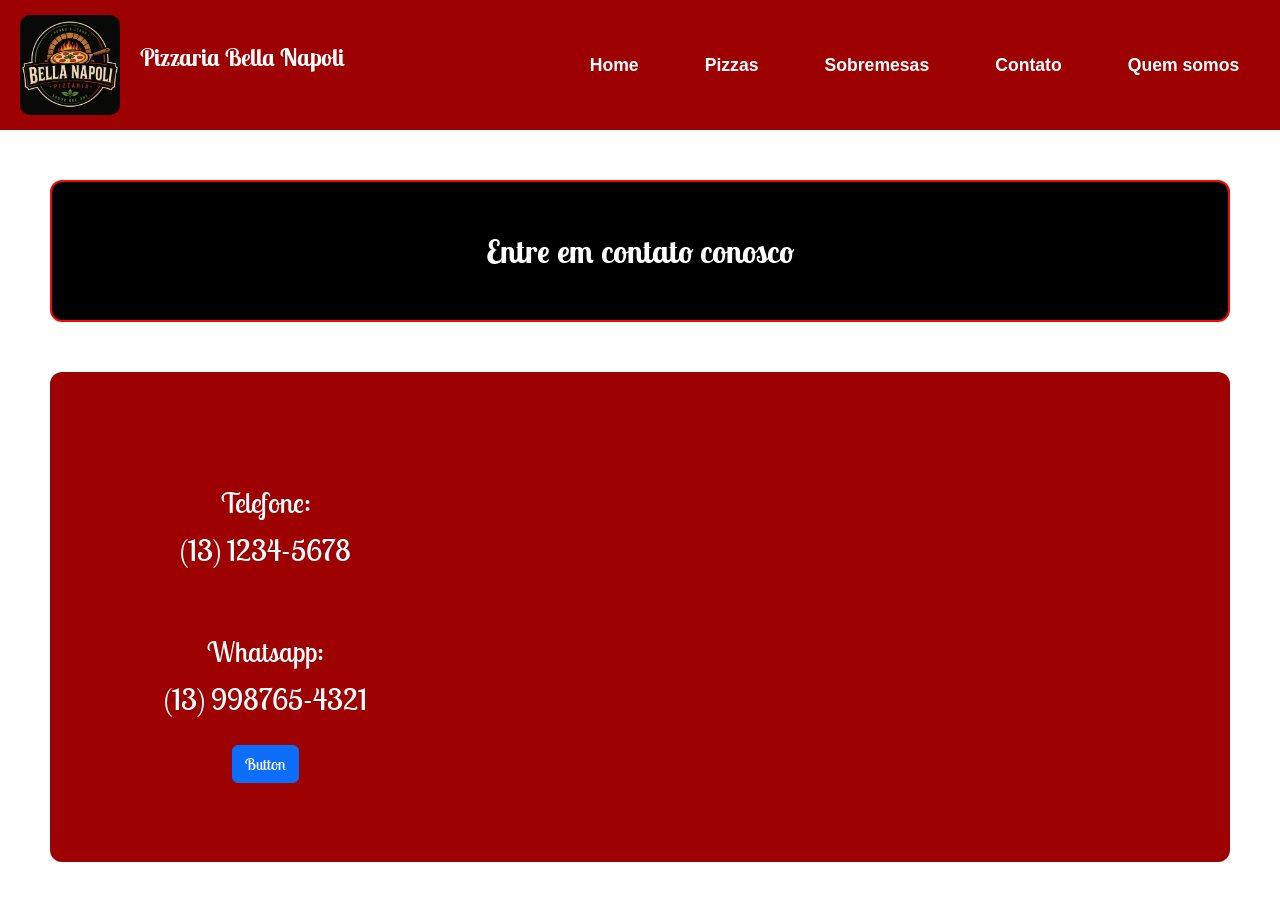
==== contato.html @ 444d9a9f "Adicionando e estilizando outras páginas do projeto" ====
<!DOCTYPE html>
<html lang="pt-br">

<head>
    <meta charset="UTF-8">
    <meta name="viewport" content="width=device-width, initial-scale=1.0">
    <title>Contato</title>
    <link href="https://cdn.jsdelivr.net/npm/bootstrap@5.3.8/dist/css/bootstrap.min.css" rel="stylesheet">
    <link rel="preconnect" href="https://fonts.googleapis.com">
    <link rel="preconnect" href="https://fonts.gstatic.com" crossorigin>
    <link href="https://fonts.googleapis.com/css2?family=Lobster+Two:ital,wght@0,400;0,700;1,400;1,700&display=swap"
        rel="stylesheet">
    <link rel="stylesheet" href="style.css">
</head>

<body>

    <nav>
        <div class="logo">
            <img src="./imagens/Logo.png" alt="Logo da pizzaria">
            <p>Pizzaria Bella Napoli</p>
        </div>


        <div class="links">
            <a href="index.html">Home</a>
            <a href="pizzas.html">Pizzas</a>
            <a href="sobremesas.html">Sobremesas</a>
            <a href="#">Contato</a>
            <a href="#">Quem somos</a>
        </div>
    </nav>

    <h2>Entre em contato conosco</h2>

    <main>

        <div class="contato">
            <div class="texto-contato">
                <h3>Telefone:</h3>
                <p>(13) 1234-5678</p>
                <br>
                <h3>Whatsapp:</h3>
                <p>(13) 998765-4321</p>
                <div class="d-grid gap-2 d-md-block">
                    <button class="btn btn-primary" type="button">Button</button>
                </div>
            </div>


            <div class="localizacao">
                <iframe
                    src="https://www.google.com/maps/embed?pb=!1m18!1m12!1m3!1d29256.999581443004!2d-46.626186672121385!3d-23.56395555583241!2m3!1f0!2f0!3f0!3m2!1i1024!2i768!4f13.1!3m3!1m2!1s0x94ce5c29efaaaa8b%3A0x110f88e0f03fb3bd!2sUCI%20-%20Shopping%20An%C3%A1lia%20Franco!5e0!3m2!1spt-BR!2sbr!4v1780531400893!5m2!1spt-BR!2sbr"
                    style="border-radius: 12px;" allowfullscreen="" loading="lazy"
                    referrerpolicy="no-referrer-when-downgrade"></iframe>
            </div>
        </div>
    </main>

</body>

</html>
---- style.css ----
* {
    box-sizing: border-box;
    margin: 0;
    padding: 0;
}

nav {
    display: flex;
    justify-content: space-between;
    align-items: center;
    font-family: sans-serif;
    background-color: rgb(158, 1, 1);
    padding: 15px 20px;
    font-family: 'Trebuchet MS', 'Lucida Sans Unicode', 'Lucida Grande', 'Lucida Sans', Arial, sans-serif;
    color: white;
}

.logo img {
    width: 100px;
    border-radius: 10px;
}

.logo {
    display: flex;
    align-items: center;
    gap: 20px;
    font-weight: bold;
    font-size: 1.5em;
    font-family: lobster two;
}

.links a {
    text-decoration: none;
    gap: 50px;
    padding: 1.3rem;
    margin-left: 20px;
    font-size: 1.1em;
    font-weight: 700;
    color: white;
}

main {
    margin: 50px;
    padding: 50px;
    background-color: rgb(158, 1, 1);
    border-radius: 12px;
    font-family: lobster two;
    color: white;
}

h2 {
    margin-top: 50px;
    margin: 50px;
    text-align: center;
    padding: 50px;
    border: 2px solid rgb(255, 5, 5);
    font-weight: 700;
    color: white;
    border-radius: 12px;
    background-color: black;
    font-family: lobster two;
}

.texto p {
    font-size: 1.6em;
    line-height: 1.6;
    color: black;
    margin-top: 2rem;
}

#carousel {
    margin-top: 2rem;
    border-radius: 12px;
}

.carousel-item img {
    width: 100%;
    height: 700px;
    margin: 0 auto;
    border: 2px solid rgb(255, 0, 0);
    border-radius: 5px;
    object-fit: cover;
}

.card {
    background-color: #272829 !important;
    color: white !important;
    border: 2px solid yellow !important;
}

.card img {
    width: 50%;
    height: 400px;
    margin: 20px auto;
    border: 2px solid rgb(255, 0, 0);
    border-radius: 5px;
    object-fit: cover;
}

.card-body h5 {
    font-size: 1.8rem;
    text-align: center;
    color: yellow;
}

.card-body p {
    text-align: center;
    margin: 0 8.8rem;
    font-size: 1.1em;
}

.localizacao {
    padding: 0 auto 0 80vh;
    margin: 0 auto;
    border-radius: 12px;
    width: auto;
    height: auto;
}

iframe {
    width: 50vw;
    height: 30vw;
}

.contato {
    display: flex;
    gap: 20px;
}

.texto-contato {
    padding: 5vw 0 0 5vw;
    justify-content: center;
    font-size: 1.9em;
    text-align: center;
}

.container{
    display: flex;
    gap: 40px;
    justify-content: flex-start;
    align-items: center;
    padding-left: 0;
    margin-left: 0;
}


.card-imagem img {
    width: 30vw;
    box-shadow: 10px 10px 5px rgb(90, 32, 32);
    border-radius: 12px;
    border: 1px solid;
    display: block;
}

.card-texto{
    padding: 10vw 20vw;
    border: 2px solid rgb(255, 5, 5);
    font-weight: 700;
    color: white;
    border-radius: 12px;
    background-color: black;
    font-family: lobster two;
    border: 1px solid;
}
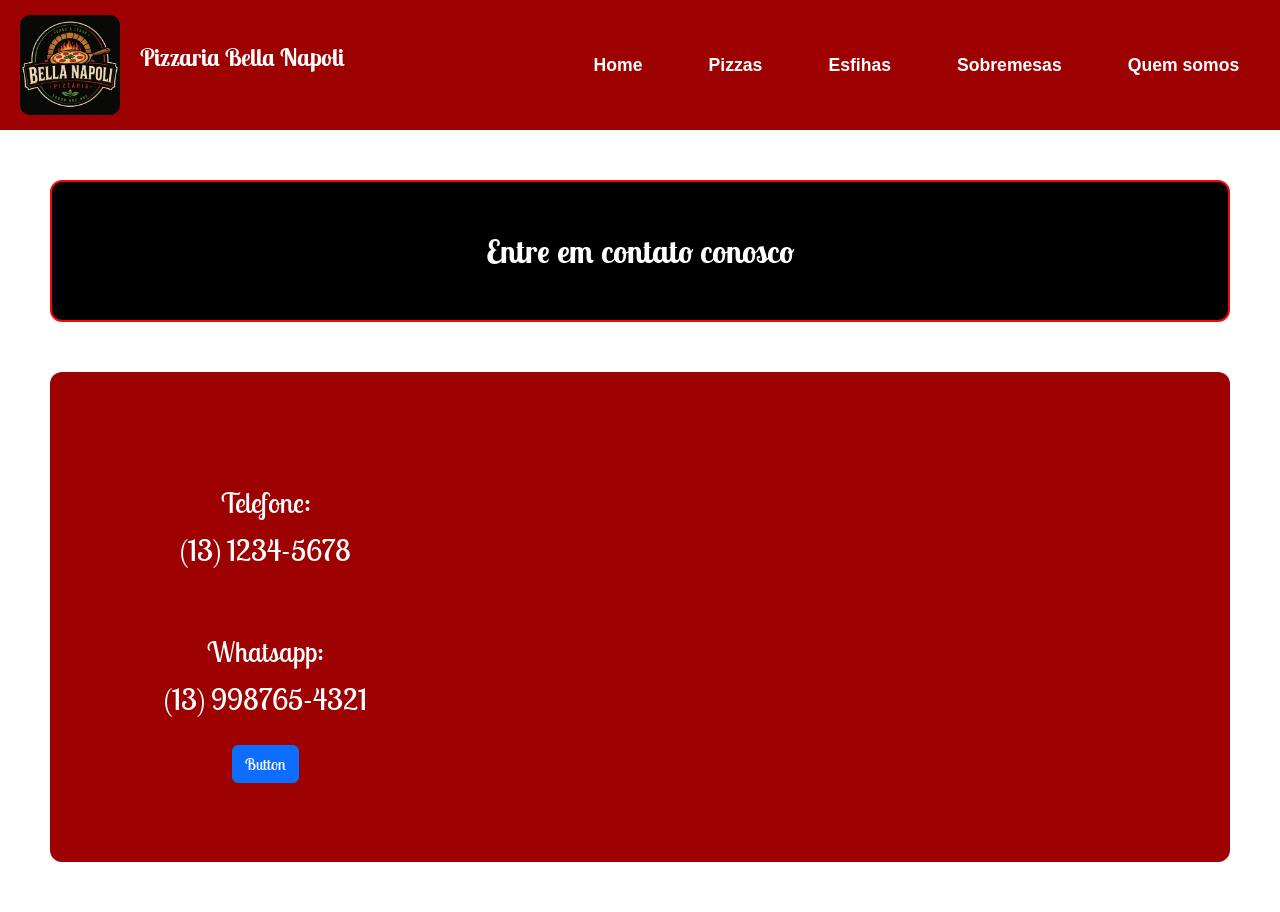
==== commit 85f62943: "Adiconando o Media Query para responsividade em telas menores" ====
--- a/contato.html
+++ b/contato.html
@@ -25,9 +25,9 @@
         <div class="links">
             <a href="index.html">Home</a>
             <a href="pizzas.html">Pizzas</a>
+            <a href="esfihas.html">Esfihas</a>
             <a href="sobremesas.html">Sobremesas</a>
-            <a href="#">Contato</a>
-            <a href="#">Quem somos</a>
+            <a href="QuemSomos.html">Quem somos</a>
         </div>
     </nav>
 
--- a/style.css
+++ b/style.css
@@ -134,31 +134,83 @@
     text-align: center;
 }
 
-.container{
-    display: flex;
-    gap: 40px;
+.container {
+    display: flex;
     justify-content: flex-start;
-    align-items: center;
-    padding-left: 0;
-    margin-left: 0;
-}
-
+    border: 1px solid rgb(255, 255, 57);
+    padding: 40px 60px;
+    background-color: black;
+    box-shadow: 10px 10px 50px rgb(253, 153, 153);
+    border-radius: 10px;
+    gap: 3rem;
+}
+
+
+.card-imagem {
+    flex: 0 0 40%;
+}
 
 .card-imagem img {
-    width: 30vw;
-    box-shadow: 10px 10px 5px rgb(90, 32, 32);
-    border-radius: 12px;
-    border: 1px solid;
-    display: block;
-}
-
-.card-texto{
-    padding: 10vw 20vw;
-    border: 2px solid rgb(255, 5, 5);
-    font-weight: 700;
-    color: white;
-    border-radius: 12px;
-    background-color: black;
-    font-family: lobster two;
-    border: 1px solid;
+    width: 100%;
+    height: 100%;
+    object-fit: contain;
+    border-radius: 12px;
+}
+
+.card-texto {
+    gap: 0.75rem;
+    flex-grow: 1;
+}
+
+.card-texto p {
+    font-size: 1.5em;
+}
+
+@media (max-width: 768px) {
+    nav {
+        flex-direction: column;
+        gap: 15px;
+    }
+
+    .links {
+        display: flex;
+        flex-wrap: wrap;
+        justify-content: center;
+    }
+
+    .container {
+        flex-direction: column;
+        padding: 20px;
+    }
+
+    .contato {
+        flex-direction: column;
+    }
+
+    .localizacao{
+        margin: 0 auto; 
+    }
+
+    iframe {
+        width: 100%;
+        height: 300px;
+    }
+
+    .card-body p{
+     margin: 0 1rem;
+    }
+
+    .carousel-item img{
+        height: 250px;
+    }
+
+    h2{
+        margin: 20px;
+        padding: 20px;
+    }
+
+    .texto-contato{
+        font-size: 1.2em;
+        padding: 20px;
+    }
 }
